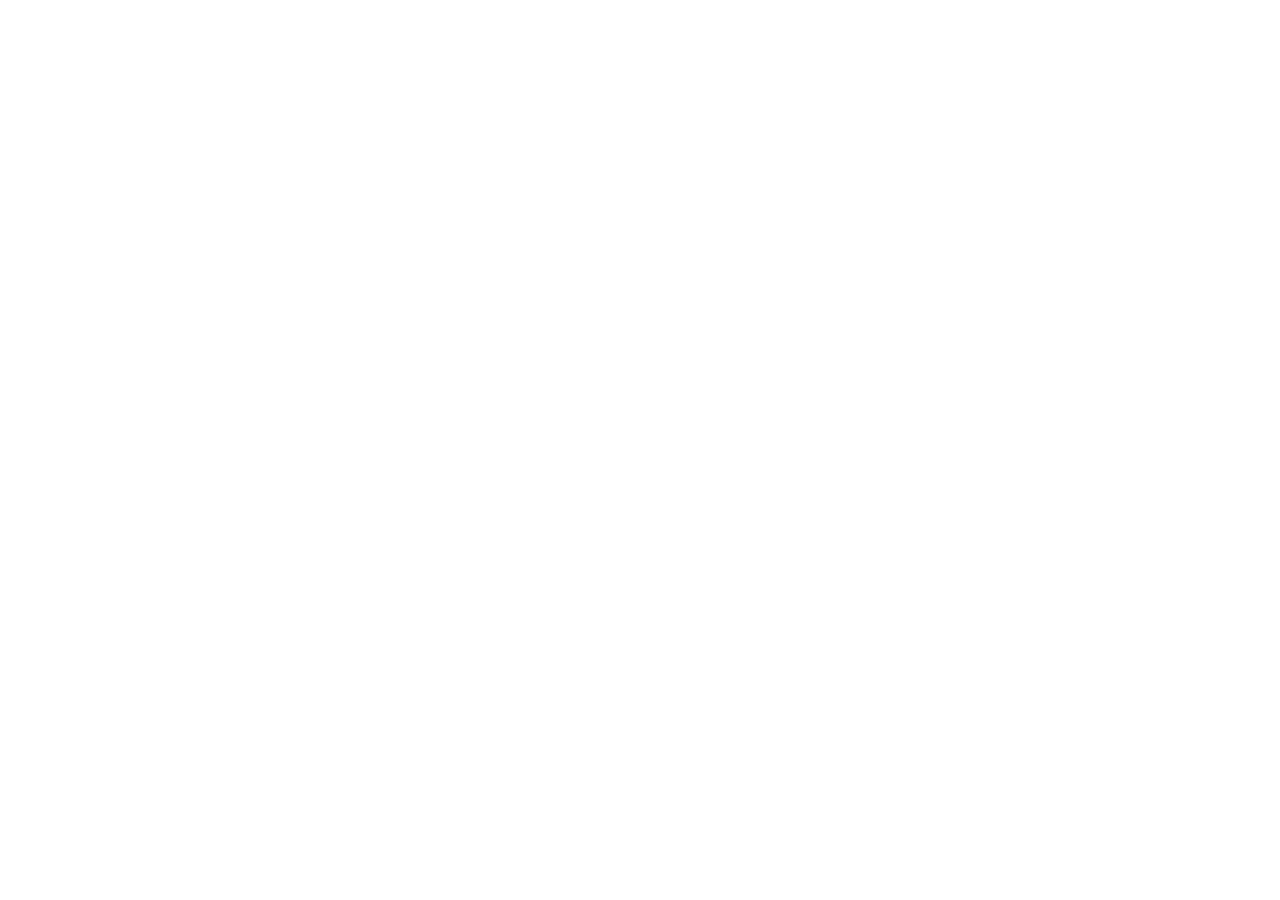
==== dados.html @ 2e7cbe0c "maria" ====
<!DOCTYPEHTML>
<html lang="pt-BR">
    <head>
        <meta charset-"UTF-8">
        <meta name="viewport" content="width=device-width,initial-scale=1.0">
        <title>Document</title>
        <link rel="stylesheet"href="dados.css">
        <script src="dadosscript.js"></script>
    </head>
    <body>
        
    </body>
</html>
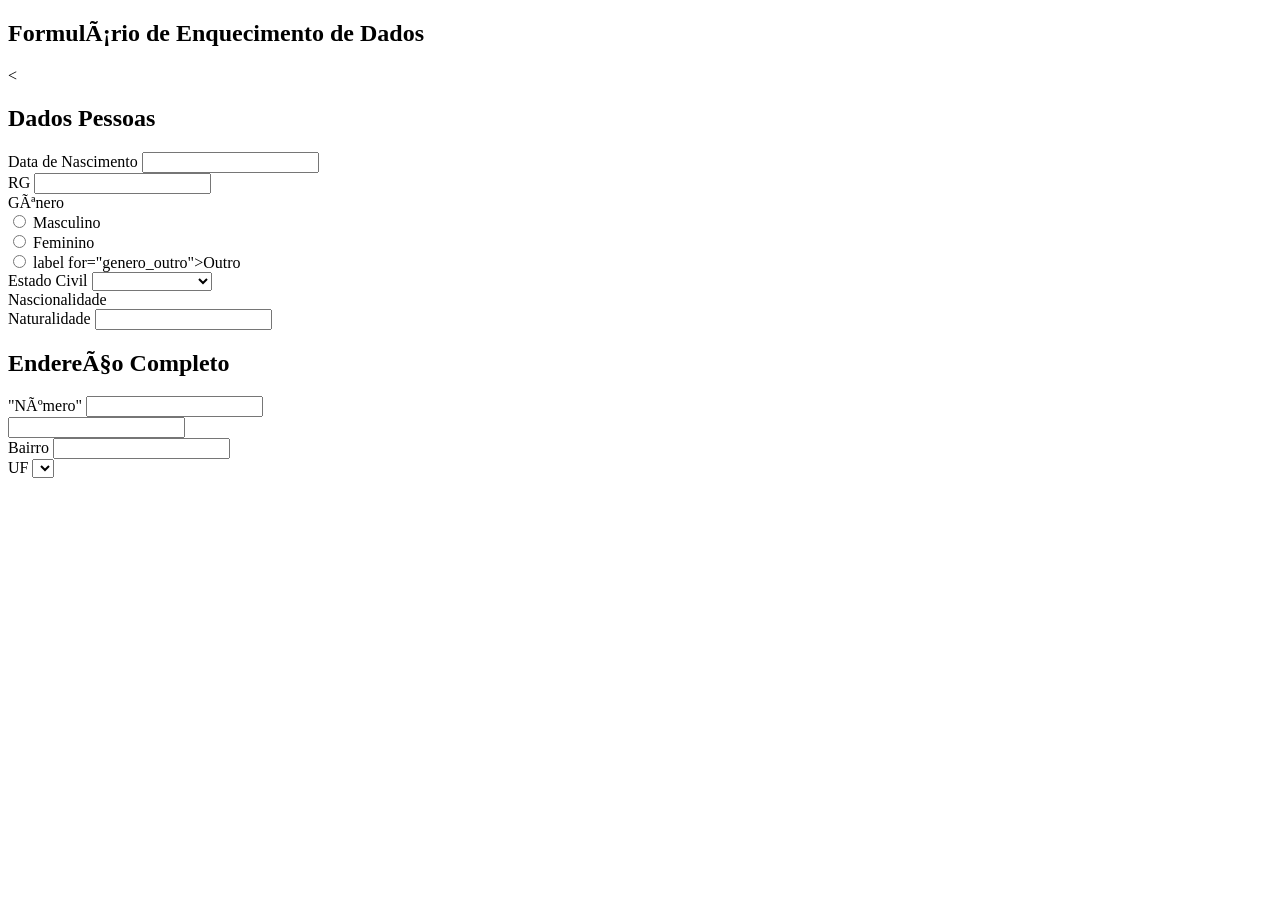
==== commit e64a4690: "salvo" ====
--- a/dados.html
+++ b/dados.html
@@ -8,6 +8,133 @@
         <script src="dadosscript.js"></script>
     </head>
     <body>
-        
+       <div class="container">
+        <form class="formulario"id=!"enriquecimentoForm">
+            <h2>Formulário de Enquecimento de Dados</h2>
+
+            <!--1-Dados Pessoas-->
+            <div class="form-section"><
+                <h2>Dados Pessoas</h2>
+
+                <div class="form-group">
+                    <label for="nascimento"class="required">Data de Nascimento</label>
+                    <input type="data"id="nascimento"name="nascimento"requered>
+                    
+                </div>
+
+                    <div class="form-group">
+                        <label for="cpf"name="cpf"placeholder="000.000.000-00"required>
+
+                    </div>
+
+                    <div class="form-group">
+                        <label for="rg"class="requed">RG</label>
+                        <input type="text"id="rg"name="rg"required>
+
+                    </div>
+
+                        <idv class="form=group">
+                            <ladel form="genero"class="required">Gênero</ladel>
+                            <div class="radio-group">
+                                <div class="radio-option">
+                                <input type="radio"id="genero_masculino"name="genero"valeu="masculino"required>
+                                <label for="genero_masculino">Masculino</label>
+
+                                </div>
+
+                                <div class="radio-option">
+                                    <input type="radio"id="genero_feminino"name="genero"value="outro">
+                                    <label for="genero_feminino">Feminino</label>
+                                </div>
+                                <div class="radio-option">
+                                    <input type="radio"id="genero_outro"name="genero"valeu="outro">
+                                    label for="genero_outro">Outro</label>
+                                </div>
+                             </div> 
+                        </div>
+
+                        <id class="form-group">
+                            <label for="estado_civil"class="required">Estado Civil</label>
+                            <select id="estado_civil"name="estado_civil"required>
+                                <option valeu=">Selecione</option">
+                                <option valeu="solteiro">Solteiro(a)</option>
+                                <option valeu="casado">Casado(a)</option>
+                                <option valeu="divorciado">Divorciado(a)</option>
+                                <option valeu="viuvo">Viúvo(a)</option>
+                                <option valeu="uniao_estavel">União Estável</option>
+                             </select>
+                           </id>
+                          
+                         <div class="form-group">
+                            <label for="nascionalidade"class="required">Nascionalidade</label>
+                            <ladel type="text"id="nascionalidade"name="nascionalidade"requed>
+                       </div>
+                        
+                       <div class="form-group">
+                            <label for="naturalidade"class="required">Naturalidade</label>
+                            <input type="text"id="naturalidade"name="naturalidade"required>
+                       </div>
+                    </div>
+                    <!-- 2 - Endereço Completo-->
+                     <div class="form-section">
+                        <h2>Endereço Completo</h2>
+                      <div class="form-group">
+                        <label for="text"id="lograduro"name="lograduro"requid>
+                        
+                        </div>
+                       
+                       <div class="form-row">
+                            <div class="form=group half"
+                            <label for="numero"class="required">"Número"</label>
+                            <input type="text"id="numero"name="numero"requid>
+                        </div>
+                        <div class="form-group half">
+                            <label for="complemento"</label>
+                            <input type="text"id="complemento"name="complemento">
+
+                        </div>
+                       </div>
+                      <div class="form-row">
+                        <div class="form-group half">
+                            <label for="bairro"class="required">Bairro</label>
+                            <input type="text"id="bairro"name="bairro"required>
+                        </div>
+                        <div>
+                            <div class="form-row">
+                                <div class="form-group half">
+                                    <label for="uf"class="required">UF</label>
+                                    <select id="uf"name="uf"required></select>
+                                </div>
+                            </div>
+                        </div>
+
+
+                        
+                      </div>  
+                
+
+                            </label>
+                       </div> 
+                        </label>
+                      </div>  
+
+                     </div>
+                         </div>  
+                   
+
+                               </option>     
+                                
+                        </id>
+
+
+
+
+
+                            </ladel>
+                        </idv> 
+
+                </div>
+
+
     </body>
 </html>
